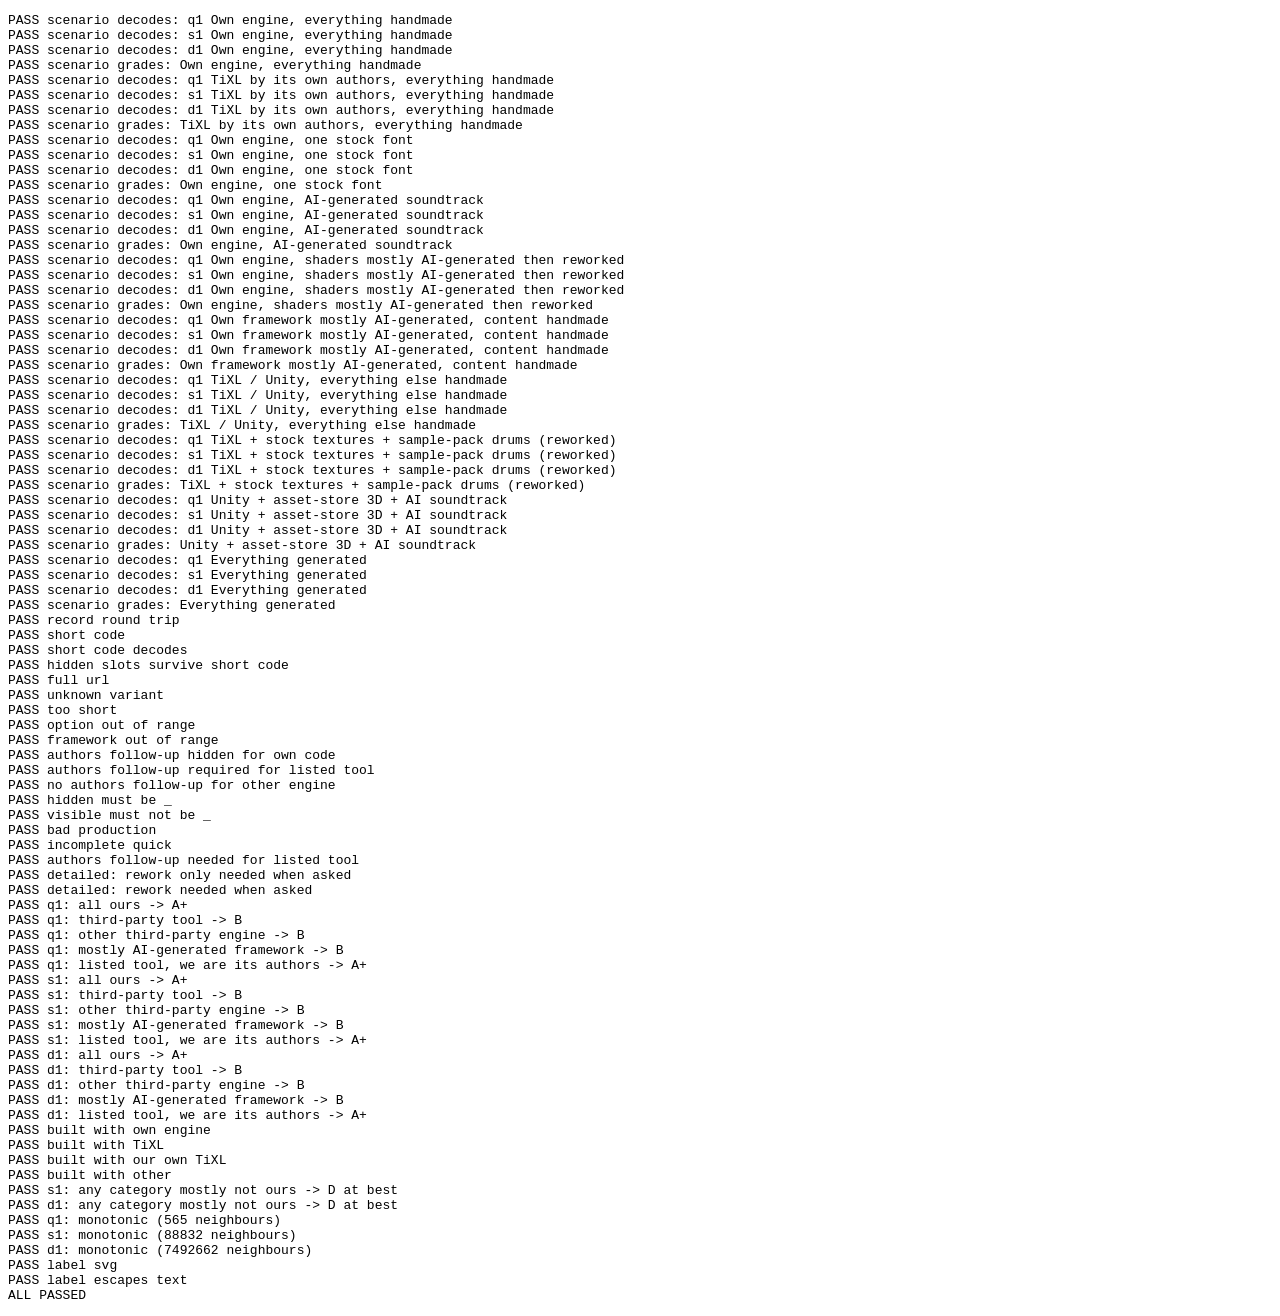
==== test.html @ c1c147e4 "First draft of the prototype" ====
<!doctype html>
<meta charset="utf-8">
<title>Made by Us tests</title>
<pre id="out"></pre>
<script src="core.js"></script>
<script src="variants.js"></script>
<script>
(function () {
  const M = window.MBU, V = M.VARIANTS;
  const lines = [];
  let fails = 0;
  function eq(name, got, want) {
    const ok = JSON.stringify(got) === JSON.stringify(want);
    if (!ok) fails++;
    lines.push((ok ? 'PASS ' : 'FAIL ') + name + (ok ? '' : `  got=${JSON.stringify(got)} want=${JSON.stringify(want)}`));
  }
  const grade = (vid, code) => M.GRADES[V[vid].score(V[vid].decode(code)).gradeIndex];

  // Scenario grades, per variant. These are the numbers the group compares.
  const expected = {
    'Own engine, everything handmade':                          ['A+', 'A+', 'A+'],
    'TiXL by its own authors, everything handmade':             ['A+', 'A+', 'A+'],
    'Own engine, one stock font':                               ['A', 'A', 'A'],
    'Own engine, AI-generated soundtrack':                      ['D', 'D', 'E'],
    'Own engine, shaders mostly AI-generated then reworked':    ['D', 'D', 'D'],
    'Own framework mostly AI-generated, content handmade':      ['B', 'B', 'B'],
    'TiXL / Unity, everything else handmade':                   ['B', 'B', 'B'],
    'TiXL + stock textures + sample-pack drums (reworked)':     ['B', 'C', 'C'],
    'Unity + asset-store 3D + AI soundtrack':                   ['F', 'F', 'E'],
    'Everything generated':                                     ['F', 'F', 'F'],
  };
  for (const s of M.SCENARIOS) {
    for (const vid of M.VARIANT_ORDER) eq(`scenario decodes: ${vid} ${s.name}`, !!V[vid].decode(s[vid]), true);
    eq('scenario grades: ' + s.name, M.VARIANT_ORDER.map(vid => grade(vid, s[vid])), expected[s.name]);
  }

  // Records
  const rec = { variant: 's1', answers: '1100030', prod: 'pz94176' };
  eq('record round trip', M.decodeRecord('#' + M.encodeRecord(rec), V), rec);
  eq('short code', M.shortCode(rec), 'MBU-s1-1100030-pz94176');
  eq('short code decodes', M.decodeRecord(M.shortCode(rec), V), rec);
  eq('hidden slots survive short code', M.decodeRecord('MBU-d1-0_0_110_0_0_', V), { variant: 'd1', answers: '0_0_110_0_0_', prod: null });
  eq('full url', M.decodeRecord('https://x.example/#q1/0_12', V), { variant: 'q1', answers: '0_12', prod: null });

  // Rejections
  eq('unknown variant', M.decodeRecord('x1/000', V), null);
  eq('too short', V.s1.decode('0_0000'), null);
  eq('option out of range', V.q1.decode('0_30'), null);
  eq('framework out of range', V.q1.decode('a_00'), null);
  eq('authors follow-up hidden for own code', V.q1.decode('0000'), null);
  eq('authors follow-up required for listed tool', V.q1.decode('1_00'), null);
  eq('no authors follow-up for other engine', V.q1.decode('8000'), null);
  eq('hidden must be _', V.d1.decode('0_000_0_0_0_'), null);
  eq('visible must not be _', V.d1.decode('0_1_0_0_0_0_'), null);
  eq('bad production', M.decodeRecord('q1/0_00/xx1', V), null);

  // Completeness
  eq('incomplete quick', V.q1.isComplete([0, null, null, 0]), false);
  eq('authors follow-up needed for listed tool', V.q1.isComplete([1, null, 0, 0]), false);
  eq('detailed: rework only needed when asked', V.d1.isComplete([0, null, 0, null, 0, null, 0, null, 0, null, 0, null]), true);
  eq('detailed: rework needed when asked', V.d1.isComplete([0, null, 1, null, 0, null, 0, null, 0, null, 0, null]), false);

  // Group rules, every variant
  const allOk = { q1: '0_00', s1: '0_00000', d1: '0_0_0_0_0_0_' };
  for (const vid of M.VARIANT_ORDER) {
    const rest = allOk[vid].slice(2);
    eq(`${vid}: all ours -> A+`, grade(vid, allOk[vid]), 'A+');
    eq(`${vid}: third-party tool -> B`, grade(vid, '51' + rest), 'B');
    eq(`${vid}: other third-party engine -> B`, grade(vid, '8_' + rest), 'B');
    eq(`${vid}: mostly AI-generated framework -> B`, grade(vid, '9_' + rest), 'B');
    eq(`${vid}: listed tool, we are its authors -> A+`, grade(vid, '10' + rest), 'A+');
  }
  eq('built with own engine', M.builtWith(V.s1.decode('0_00000')), 'Built with our own engine');
  eq('built with TiXL', M.builtWith(V.s1.decode('1100000')), 'Built with TiXL');
  eq('built with our own TiXL', M.builtWith(V.s1.decode('1000000')), 'Built with TiXL \u2014 our own tool');
  eq('built with other', M.builtWith(V.s1.decode('8_00000')), 'Built with a third-party engine');
  eq('s1: any category mostly not ours -> D at best', ['30000', '03000', '00300', '00030', '00003'].map(c => grade('s1', '0_' + c)).every(g => M.GRADES.indexOf(g) >= 4), true);
  eq('d1: any category mostly not ours -> D at best', [2, 4, 6, 8, 10].every(i => {
    const vals = V.d1.decode('0_0_0_0_0_0_'); vals[i] = 3; vals[i + 1] = 0;
    return V.d1.score(vals).gradeIndex >= 4;
  }), true);

  // Monotonic: making any single answer worse (higher option) never improves the grade.
  for (const vid of M.VARIANT_ORDER) {
    const v = V[vid], qs = v.questions;
    let checked = 0, bad = null;
    const vals = new Array(qs.length).fill(null);
    (function walk(i) {
      if (bad) return;
      if (i === qs.length) {
        const g = v.score(vals).gradeIndex;
        for (let k = 0; k < qs.length && !bad; k++) {
          if (vals[k] === null || vals[k] + 1 >= qs[k].options.length) continue;
          const worse = vals.slice();
          worse[k]++;
          // A newly asked follow-up starts at its best answer.
          for (let j = k + 1; j < qs.length; j++) {
            if (v.visible(worse, j) && worse[j] === null) worse[j] = 0;
            if (!v.visible(worse, j)) worse[j] = null;
          }
          checked++;
          if (v.score(worse).gradeIndex < g) bad = v.encode(vals) + ' -> ' + v.encode(worse);
        }
        return;
      }
      if (!v.visible(vals, i)) { vals[i] = null; walk(i + 1); return; }
      for (let o = 0; o < qs[i].options.length; o++) { vals[i] = o; walk(i + 1); }
      vals[i] = null;
    })(0);
    eq(`${vid}: monotonic (${checked} neighbours)`, bad, null);
  }

  // Label
  const svg = M.labelSvg({ gradeIndex: 2, headline: 'Built with TiXL', detail: 'E1 V0 M0 A0 D0' }, { count: 2, isDark: (r, c) => r === c });
  eq('label svg', svg.startsWith('<svg') && svg.includes('M0 0h1v1h-1z') && svg.includes('Built with TiXL'), true);
  eq('label escapes text', M.labelSvg({ gradeIndex: 0, headline: '<x>', detail: 'a&b' }, null).includes('&lt;x>'), true);

  lines.push(fails ? `${fails} FAILED` : 'ALL PASSED');
  document.getElementById('out').textContent = lines.join('\n');
})();
</script>
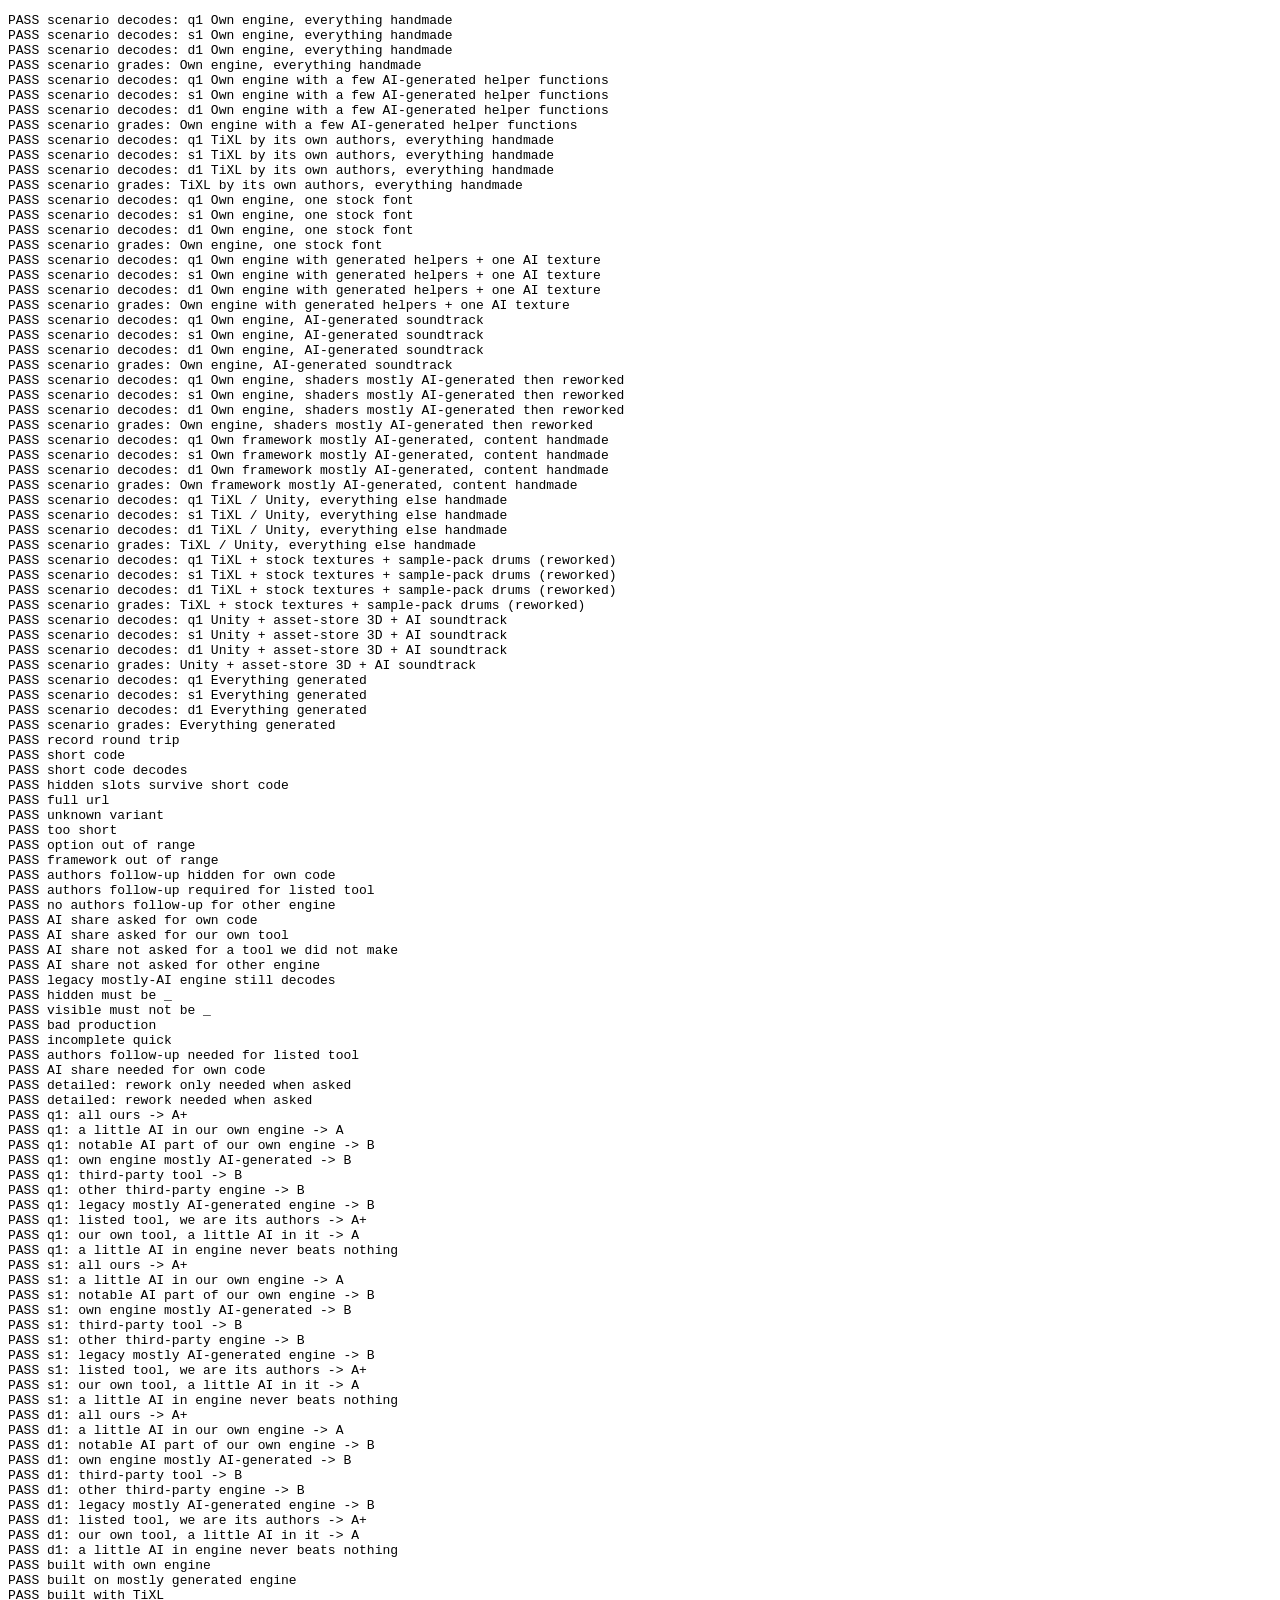
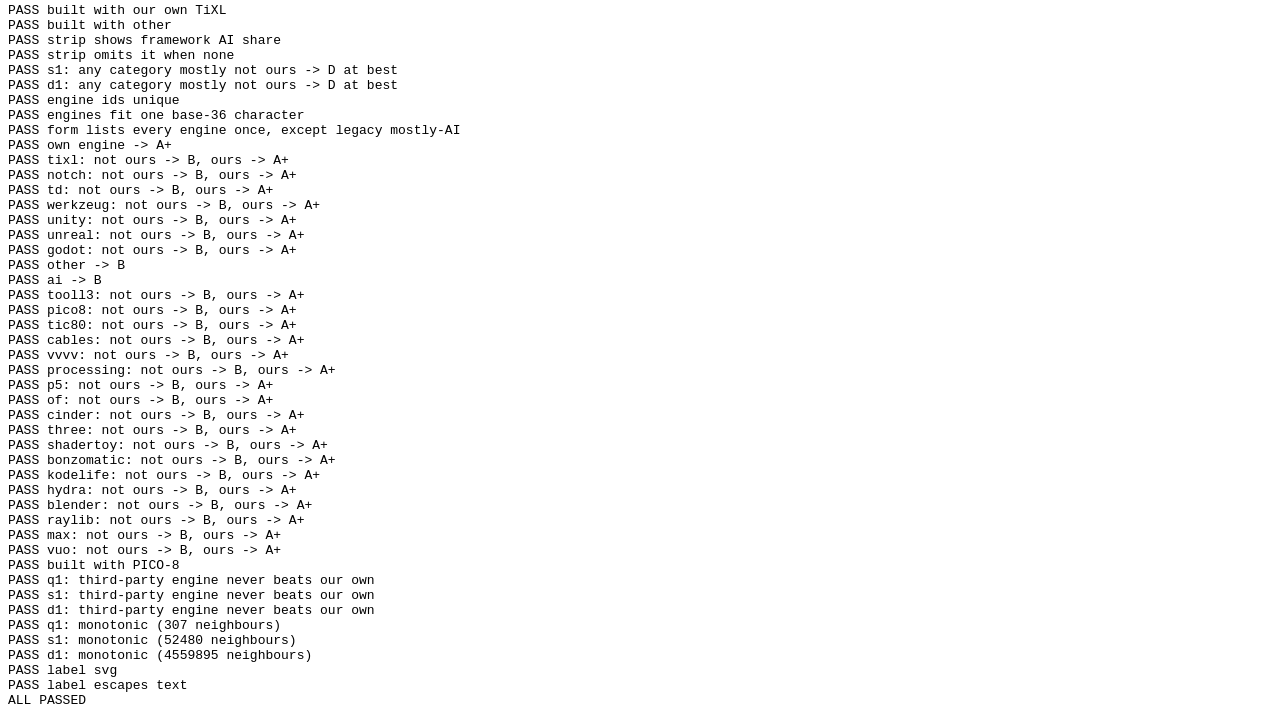
==== commit 7cc66a45: "Refined framework contribution and list. Only kept standard." ====
--- a/test.html
+++ b/test.html
@@ -19,6 +19,8 @@
   // Scenario grades, per variant. These are the numbers the group compares.
   const expected = {
     'Own engine, everything handmade':                          ['A+', 'A+', 'A+'],
+    'Own engine with a few AI-generated helper functions':      ['A', 'A', 'A'],
+    'Own engine with generated helpers + one AI texture':       ['A', 'A', 'A'],
     'TiXL by its own authors, everything handmade':             ['A+', 'A+', 'A+'],
     'Own engine, one stock font':                               ['A', 'A', 'A'],
     'Own engine, AI-generated soundtrack':                      ['D', 'D', 'E'],
@@ -35,52 +37,107 @@
   }
 
   // Records
-  const rec = { variant: 's1', answers: '1100030', prod: 'pz94176' };
+  const rec = { variant: 's1', answers: '11_00030', prod: 'pz94176' };
   eq('record round trip', M.decodeRecord('#' + M.encodeRecord(rec), V), rec);
-  eq('short code', M.shortCode(rec), 'MBU-s1-1100030-pz94176');
+  eq('short code', M.shortCode(rec), 'MBU-s1-11_00030-pz94176');
   eq('short code decodes', M.decodeRecord(M.shortCode(rec), V), rec);
-  eq('hidden slots survive short code', M.decodeRecord('MBU-d1-0_0_110_0_0_', V), { variant: 'd1', answers: '0_0_110_0_0_', prod: null });
-  eq('full url', M.decodeRecord('https://x.example/#q1/0_12', V), { variant: 'q1', answers: '0_12', prod: null });
+  eq('hidden slots survive short code', M.decodeRecord('MBU-d1-0_00_110_0_0_', V), { variant: 'd1', answers: '0_00_110_0_0_', prod: null });
+  eq('full url', M.decodeRecord('https://x.example/#q1/0_012', V), { variant: 'q1', answers: '0_012', prod: null });
 
   // Rejections
   eq('unknown variant', M.decodeRecord('x1/000', V), null);
-  eq('too short', V.s1.decode('0_0000'), null);
-  eq('option out of range', V.q1.decode('0_30'), null);
-  eq('framework out of range', V.q1.decode('a_00'), null);
-  eq('authors follow-up hidden for own code', V.q1.decode('0000'), null);
-  eq('authors follow-up required for listed tool', V.q1.decode('1_00'), null);
-  eq('no authors follow-up for other engine', V.q1.decode('8000'), null);
-  eq('hidden must be _', V.d1.decode('0_000_0_0_0_'), null);
-  eq('visible must not be _', V.d1.decode('0_1_0_0_0_0_'), null);
-  eq('bad production', M.decodeRecord('q1/0_00/xx1', V), null);
+  eq('too short', V.s1.decode('0_00000'), null);
+  eq('option out of range', V.q1.decode('0_030'), null);
+  eq('framework out of range', V.q1.decode('t_000'), null);
+  eq('authors follow-up hidden for own code', V.q1.decode('00000'), null);
+  eq('authors follow-up required for listed tool', V.q1.decode('1_000'), null);
+  eq('no authors follow-up for other engine', V.q1.decode('80_00'), null);
+  eq('AI share asked for own code', V.q1.decode('0__00'), null);
+  eq('AI share asked for our own tool', V.q1.decode('10_00'), null);
+  eq('AI share not asked for a tool we did not make', V.q1.decode('11000'), null);
+  eq('AI share not asked for other engine', V.q1.decode('8_000'), null);
+  eq('legacy mostly-AI engine still decodes', !!V.s1.decode('9__00000'), true);
+  eq('hidden must be _', V.d1.decode('0_0000_0_0_0_'), null);
+  eq('visible must not be _', V.d1.decode('0_01_0_0_0_0_'), null);
+  eq('bad production', M.decodeRecord('q1/0_000/xx1', V), null);
 
   // Completeness
-  eq('incomplete quick', V.q1.isComplete([0, null, null, 0]), false);
-  eq('authors follow-up needed for listed tool', V.q1.isComplete([1, null, 0, 0]), false);
-  eq('detailed: rework only needed when asked', V.d1.isComplete([0, null, 0, null, 0, null, 0, null, 0, null, 0, null]), true);
-  eq('detailed: rework needed when asked', V.d1.isComplete([0, null, 1, null, 0, null, 0, null, 0, null, 0, null]), false);
+  eq('incomplete quick', V.q1.isComplete([0, null, 0, null, 0]), false);
+  eq('authors follow-up needed for listed tool', V.q1.isComplete([1, null, null, 0, 0]), false);
+  eq('AI share needed for own code', V.q1.isComplete([0, null, null, 0, 0]), false);
+  eq('detailed: rework only needed when asked', V.d1.isComplete([0, null, 0, 0, null, 0, null, 0, null, 0, null, 0, null]), true);
+  eq('detailed: rework needed when asked', V.d1.isComplete([0, null, 0, 1, null, 0, null, 0, null, 0, null, 0, null]), false);
 
   // Group rules, every variant
-  const allOk = { q1: '0_00', s1: '0_00000', d1: '0_0_0_0_0_0_' };
+  const allOk = { q1: '0_000', s1: '0_000000', d1: '0_00_0_0_0_0_' };
   for (const vid of M.VARIANT_ORDER) {
-    const rest = allOk[vid].slice(2);
+    const rest = allOk[vid].slice(3);
     eq(`${vid}: all ours -> A+`, grade(vid, allOk[vid]), 'A+');
-    eq(`${vid}: third-party tool -> B`, grade(vid, '51' + rest), 'B');
-    eq(`${vid}: other third-party engine -> B`, grade(vid, '8_' + rest), 'B');
-    eq(`${vid}: mostly AI-generated framework -> B`, grade(vid, '9_' + rest), 'B');
-    eq(`${vid}: listed tool, we are its authors -> A+`, grade(vid, '10' + rest), 'A+');
+    eq(`${vid}: a little AI in our own engine -> A`, grade(vid, '0_1' + rest), 'A');
+    eq(`${vid}: notable AI part of our own engine -> B`, grade(vid, '0_2' + rest), 'B');
+    eq(`${vid}: own engine mostly AI-generated -> B`, grade(vid, '0_3' + rest), 'B');
+    eq(`${vid}: third-party tool -> B`, grade(vid, '51_' + rest), 'B');
+    eq(`${vid}: other third-party engine -> B`, grade(vid, '8__' + rest), 'B');
+    eq(`${vid}: legacy mostly AI-generated engine -> B`, grade(vid, '9__' + rest), 'B');
+    eq(`${vid}: listed tool, we are its authors -> A+`, grade(vid, '100' + rest), 'A+');
+    eq(`${vid}: our own tool, a little AI in it -> A`, grade(vid, '101' + rest), 'A');
+    eq(`${vid}: a little AI in engine never beats nothing`, grade(vid, '0_1' + rest) !== 'A+', true);
   }
-  eq('built with own engine', M.builtWith(V.s1.decode('0_00000')), 'Built with our own engine');
-  eq('built with TiXL', M.builtWith(V.s1.decode('1100000')), 'Built with TiXL');
-  eq('built with our own TiXL', M.builtWith(V.s1.decode('1000000')), 'Built with TiXL \u2014 our own tool');
-  eq('built with other', M.builtWith(V.s1.decode('8_00000')), 'Built with a third-party engine');
-  eq('s1: any category mostly not ours -> D at best', ['30000', '03000', '00300', '00030', '00003'].map(c => grade('s1', '0_' + c)).every(g => M.GRADES.indexOf(g) >= 4), true);
-  eq('d1: any category mostly not ours -> D at best', [2, 4, 6, 8, 10].every(i => {
-    const vals = V.d1.decode('0_0_0_0_0_0_'); vals[i] = 3; vals[i + 1] = 0;
+  eq('built with own engine', M.builtWith(V.s1.decode('0_000000')), 'Built with our own engine');
+  eq('built on mostly generated engine', M.builtWith(V.s1.decode('0_300000')), 'Built on a mostly AI-generated engine');
+  eq('built with TiXL', M.builtWith(V.s1.decode('11_00000')), 'Built with TiXL');
+  eq('built with our own TiXL', M.builtWith(V.s1.decode('10000000')), 'Built with TiXL \u2014 our own tool');
+  eq('built with other', M.builtWith(V.s1.decode('8__00000')), 'Built with a third-party engine');
+  eq('strip shows framework AI share', V.s1.strip(V.s1.decode('0_100000')), 'F1 E0 V0 M0 A0 D0');
+  eq('strip omits it when none', V.s1.strip(V.s1.decode('0_000000')), 'E0 V0 M0 A0 D0');
+  eq('s1: any category mostly not ours -> D at best', ['30000', '03000', '00300', '00030', '00003'].map(c => grade('s1', '0_0' + c)).every(g => M.GRADES.indexOf(g) >= 4), true);
+  eq('d1: any category mostly not ours -> D at best', [3, 5, 7, 9, 11].every(i => {
+    const vals = V.d1.decode('0_00_0_0_0_0_'); vals[i] = 3; vals[i + 1] = 0;
     return V.d1.score(vals).gradeIndex >= 4;
   }), true);
 
+  // Engines: every listed tool caps at B, unless we are its authors.
+  const E = M.ENGINES;
+  eq('engine ids unique', new Set(E.map(e => e.id)).size, E.length);
+  eq('engines fit one base-36 character', E.length <= 36, true);
+  eq('form lists every engine once, except legacy mostly-AI', V.s1.questions[0].order.slice().sort((a, b) => a - b),
+    E.map((e, i) => i).filter(i => E[i].id !== 'ai'));
+  const enc = (i) => i.toString(36);
+  for (let i = 0; i < E.length; i++) {
+    const e = E[i];
+    if (e.id === 'own') { eq('own engine -> A+', grade('s1', '0_000000'), 'A+'); continue; }
+    if (!e.listed) { eq(`${e.id} -> B`, grade('s1', enc(i) + '__00000'), 'B'); continue; }
+    eq(`${e.id}: not ours -> B, ours -> A+`, [grade('s1', enc(i) + '1_00000'), grade('s1', enc(i) + '0000000')], ['B', 'A+']);
+  }
+  eq('built with PICO-8', M.builtWith(V.s1.decode(enc(E.findIndex(e => e.id === 'pico8')) + '1_00000')), 'Built with PICO-8');
+
+  // Incentive: for any content answers, a third-party engine never scores better than our own
+  // framework with any AI share.
+  for (const vid of M.VARIANT_ORDER) {
+    const v = V[vid];
+    let bad = null;
+    const content = v.questions.slice(3);
+    const vals = [0, null, 0].concat(content.map(() => null));
+    (function walk(i) {
+      if (bad) return;
+      if (i === vals.length) {
+        for (let fa = 0; fa < 4; fa++) {
+          const ours = vals.slice(); ours[2] = fa;
+          const theirs = vals.slice(); theirs[0] = 5; theirs[1] = 1; theirs[2] = null;
+          if (v.score(theirs).gradeIndex < v.score(ours).gradeIndex) bad = v.encode(ours) + ' vs ' + v.encode(theirs);
+        }
+        return;
+      }
+      if (!v.visible(vals, i)) { vals[i] = null; walk(i + 1); return; }
+      for (let o = 0; o < v.questions[i].options.length; o++) { vals[i] = o; walk(i + 1); }
+      vals[i] = null;
+    })(3);
+    eq(`${vid}: third-party engine never beats our own`, bad, null);
+  }
+
   // Monotonic: making any single answer worse (higher option) never improves the grade.
+  // The engine question is categorical (tested above); one representative per kind is enough.
+  const engineKinds = [0, E.findIndex(e => e.id === 'tixl'), E.findIndex(e => e.id === 'other'), E.findIndex(e => e.id === 'ai')];
   for (const vid of M.VARIANT_ORDER) {
     const v = V[vid], qs = v.questions;
     let checked = 0, bad = null;
@@ -90,7 +147,7 @@
       if (i === qs.length) {
         const g = v.score(vals).gradeIndex;
         for (let k = 0; k < qs.length && !bad; k++) {
-          if (vals[k] === null || vals[k] + 1 >= qs[k].options.length) continue;
+          if (qs[k].categorical || vals[k] === null || vals[k] + 1 >= qs[k].options.length) continue;
           const worse = vals.slice();
           worse[k]++;
           // A newly asked follow-up starts at its best answer.
@@ -104,7 +161,8 @@
         return;
       }
       if (!v.visible(vals, i)) { vals[i] = null; walk(i + 1); return; }
-      for (let o = 0; o < qs[i].options.length; o++) { vals[i] = o; walk(i + 1); }
+      const opts = qs[i].categorical ? engineKinds : qs[i].options.map((o, idx) => idx);
+      for (const o of opts) { vals[i] = o; walk(i + 1); }
       vals[i] = null;
     })(0);
     eq(`${vid}: monotonic (${checked} neighbours)`, bad, null);
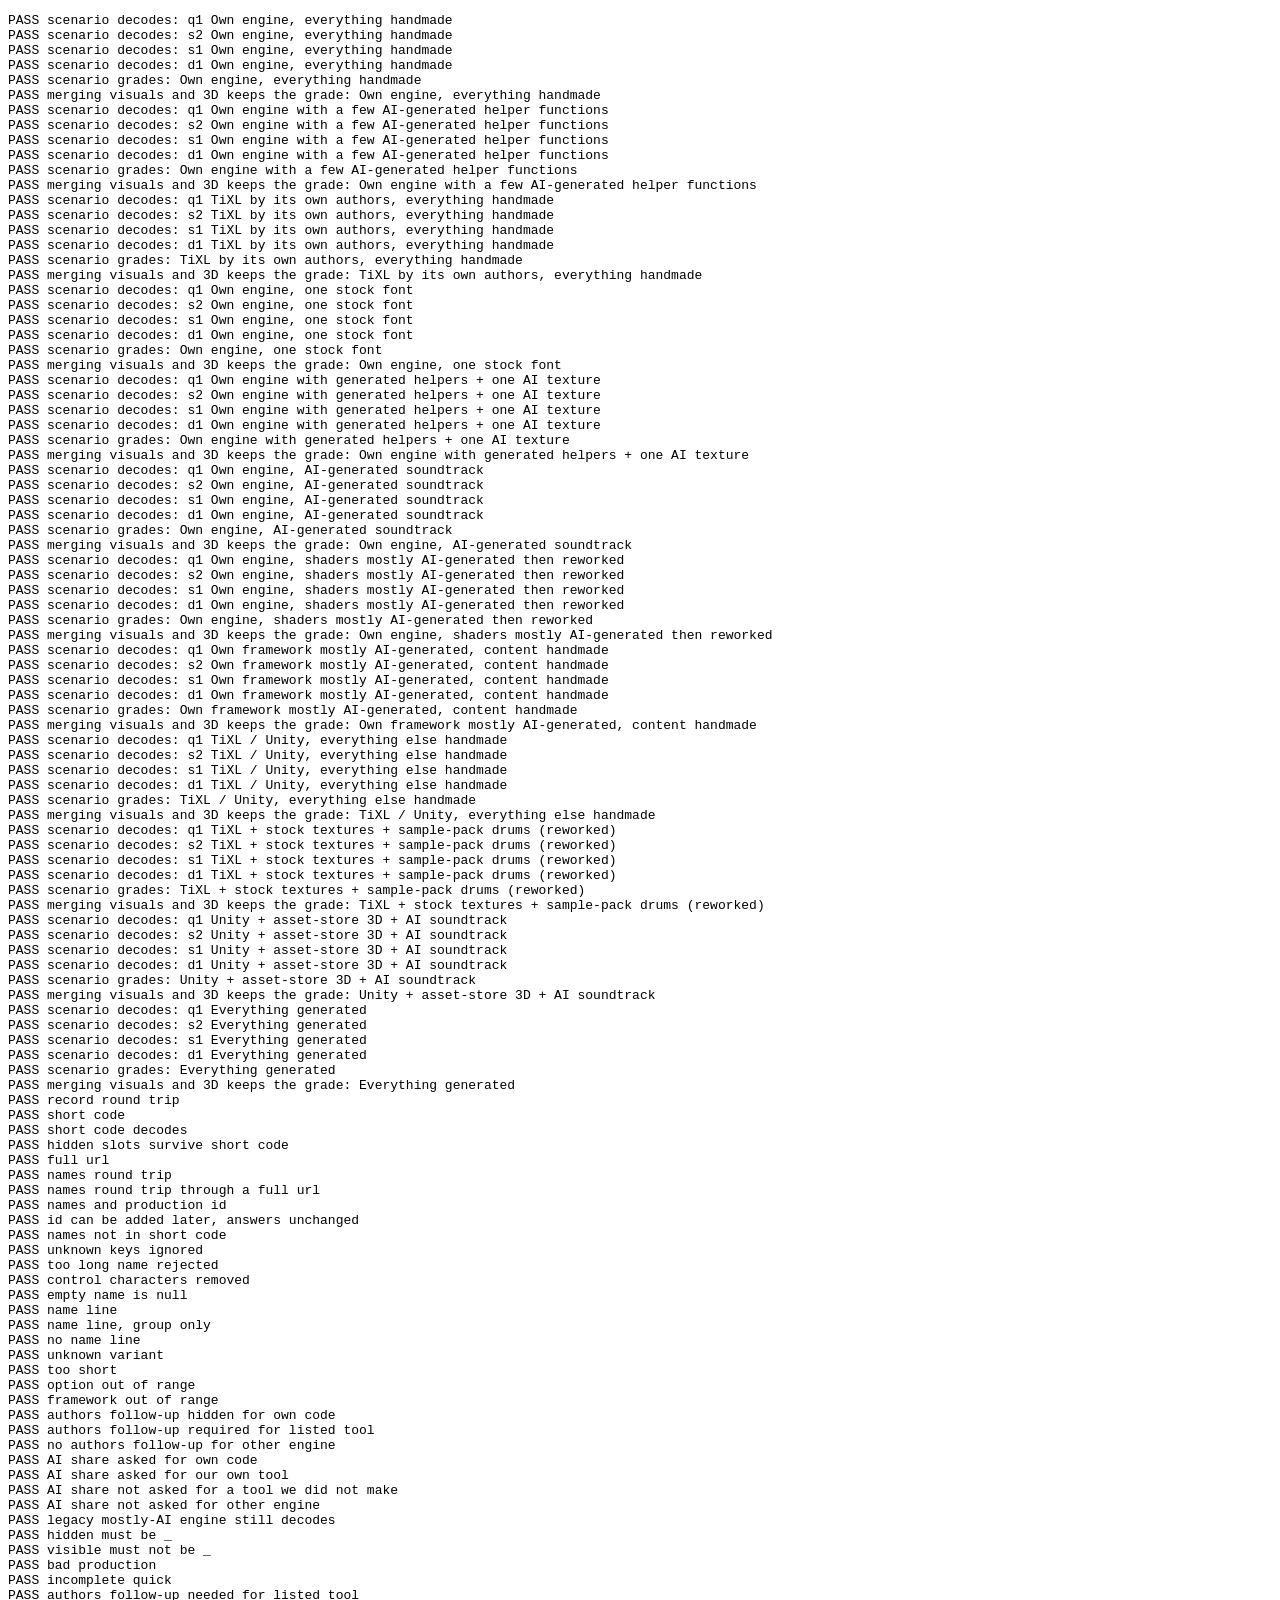
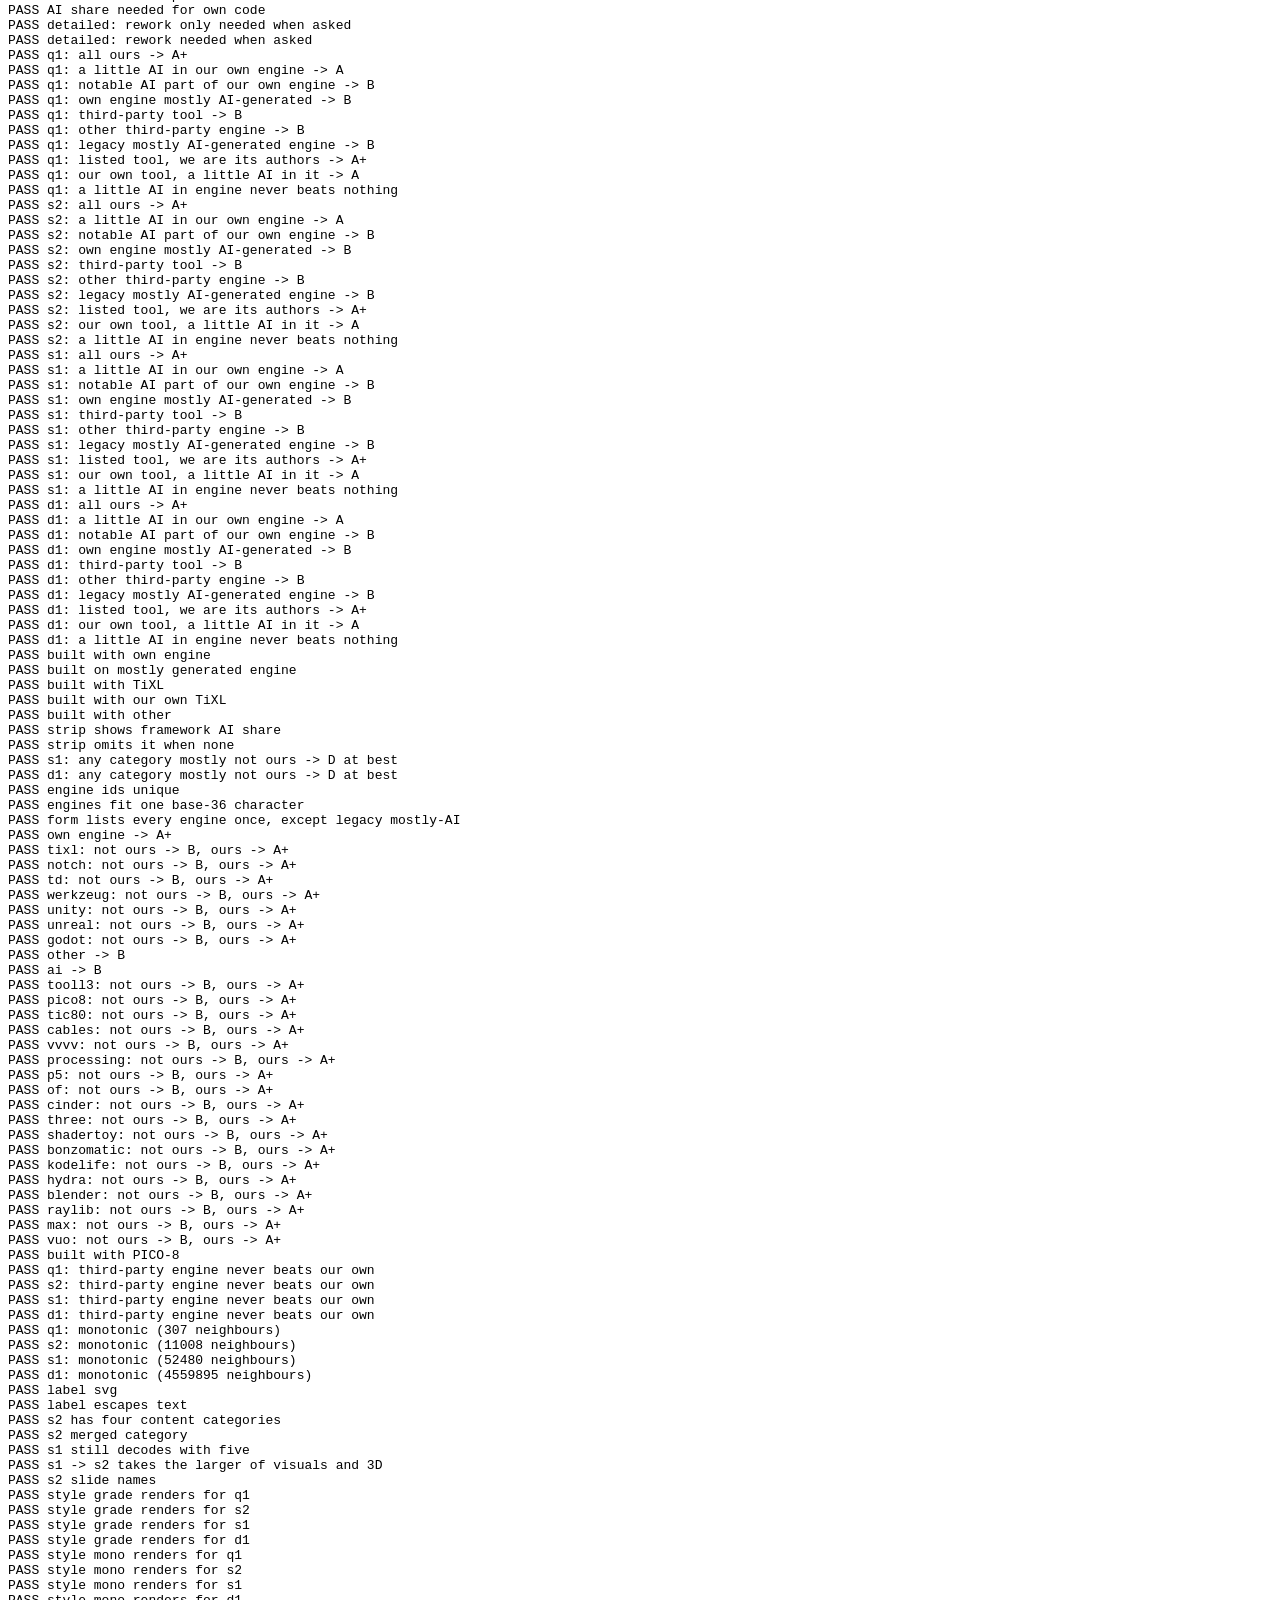
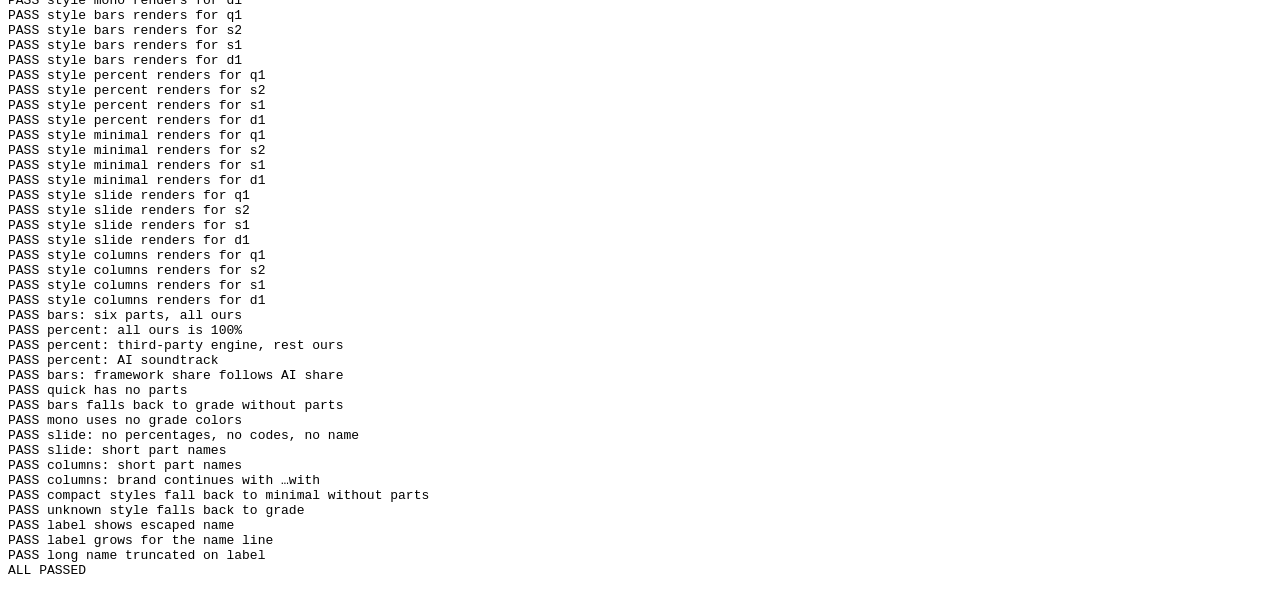
==== commit ec882ec9: "merge visuals and 3d. Add varitions for label design" ====
--- a/test.html
+++ b/test.html
@@ -33,16 +33,34 @@
   };
   for (const s of M.SCENARIOS) {
     for (const vid of M.VARIANT_ORDER) eq(`scenario decodes: ${vid} ${s.name}`, !!V[vid].decode(s[vid]), true);
-    eq('scenario grades: ' + s.name, M.VARIANT_ORDER.map(vid => grade(vid, s[vid])), expected[s.name]);
+    eq('scenario grades: ' + s.name, ['q1', 's1', 'd1'].map(vid => grade(vid, s[vid])), expected[s.name]);
+    eq('merging visuals and 3D keeps the grade: ' + s.name, grade('s2', s.s2), grade('s1', s.s1));
   }
 
   // Records
-  const rec = { variant: 's1', answers: '11_00030', prod: 'pz94176' };
+  const noNames = { title: null, by: null, at: null };
+  const rec = { variant: 's1', answers: '11_00030', prod: 'pz94176', ...noNames };
   eq('record round trip', M.decodeRecord('#' + M.encodeRecord(rec), V), rec);
   eq('short code', M.shortCode(rec), 'MBU-s1-11_00030-pz94176');
   eq('short code decodes', M.decodeRecord(M.shortCode(rec), V), rec);
-  eq('hidden slots survive short code', M.decodeRecord('MBU-d1-0_00_110_0_0_', V), { variant: 'd1', answers: '0_00_110_0_0_', prod: null });
-  eq('full url', M.decodeRecord('https://x.example/#q1/0_012', V), { variant: 'q1', answers: '0_012', prod: null });
+  eq('hidden slots survive short code', M.decodeRecord('MBU-d1-0_00_110_0_0_', V), { variant: 'd1', answers: '0_00_110_0_0_', prod: null, ...noNames });
+  eq('full url', M.decodeRecord('https://x.example/#q1/0_012', V), { variant: 'q1', answers: '0_012', prod: null, ...noNames });
+
+  // Free-text names: usable before any Demozoo / Pouët entry exists.
+  const named = { variant: 's1', answers: '0_000000', prod: null, title: 'Ünd / Äus & <Co>?', by: 'Group #1 + friends', at: 'Revision 2026' };
+  eq('names round trip', M.decodeRecord('#' + M.encodeRecord(named), V), named);
+  eq('names round trip through a full url', M.decodeRecord('https://x.example/#' + M.encodeRecord(named), V), named);
+  eq('names and production id', M.decodeRecord('s1/0_000000/pz42?t=Elevated&by=RGBA', V),
+    { variant: 's1', answers: '0_000000', prod: 'pz42', title: 'Elevated', by: 'RGBA', at: null });
+  eq('id can be added later, answers unchanged', M.encodeRecord({ ...named, prod: 'dz7' }).startsWith('s1/0_000000/dz7?'), true);
+  eq('names not in short code', M.shortCode(named), 'MBU-s1-0_000000');
+  eq('unknown keys ignored', M.decodeRecord('s1/0_000000?x=1&t=A', V).title, 'A');
+  eq('too long name rejected', M.decodeRecord('s1/0_000000?t=' + 'x'.repeat(M.NAME_MAX + 1), V), null);
+  eq('control characters removed', M.cleanName(' a\nb\tc '), 'a b c');
+  eq('empty name is null', M.cleanName('   '), null);
+  eq('name line', M.nameLine(named), '\u201cÜnd / Äus & <Co>?\u201d by Group #1 + friends @ Revision 2026');
+  eq('name line, group only', M.nameLine({ by: 'RGBA' }), 'by RGBA');
+  eq('no name line', M.nameLine({}), null);
 
   // Rejections
   eq('unknown variant', M.decodeRecord('x1/000', V), null);
@@ -69,7 +87,7 @@
   eq('detailed: rework needed when asked', V.d1.isComplete([0, null, 0, 1, null, 0, null, 0, null, 0, null, 0, null]), false);
 
   // Group rules, every variant
-  const allOk = { q1: '0_000', s1: '0_000000', d1: '0_00_0_0_0_0_' };
+  const allOk = { q1: '0_000', s1: '0_000000', d1: '0_00_0_0_0_0_', s2: '0_00000' };
   for (const vid of M.VARIANT_ORDER) {
     const rest = allOk[vid].slice(3);
     eq(`${vid}: all ours -> A+`, grade(vid, allOk[vid]), 'A+');
@@ -172,6 +190,46 @@
   const svg = M.labelSvg({ gradeIndex: 2, headline: 'Built with TiXL', detail: 'E1 V0 M0 A0 D0' }, { count: 2, isDark: (r, c) => r === c });
   eq('label svg', svg.startsWith('<svg') && svg.includes('M0 0h1v1h-1z') && svg.includes('Built with TiXL'), true);
   eq('label escapes text', M.labelSvg({ gradeIndex: 0, headline: '<x>', detail: 'a&b' }, null).includes('&lt;x>'), true);
+  // Standard v2: visuals and 3D merged.
+  eq('s2 has four content categories', V.s2.questions.length - 3, 4);
+  eq('s2 merged category', V.s2.questions[4].title, 'Visuals & 3D');
+  eq('s1 still decodes with five', !!V.s1.decode('0_000000') && !V.s2.decode('0_000000'), true);
+  eq('s1 -> s2 takes the larger of visuals and 3D', [M.s1ToS2('11_01230'), M.s1ToS2('11_02130')], ['11_0230', '11_0230']);
+  eq('s2 slide names', V.s2.parts(V.s2.decode('0_00000')).map(p => p.short), ['Engine', 'Effects', 'Visuals', 'Audio', 'Direction']);
+
+  // Label styles: every style renders for every variant; bars and percent fall back without parts.
+  const labelOf = (vid, code) => {
+    const v = V[vid], vals = v.decode(code), parts = v.parts ? v.parts(vals) : null;
+    return { gradeIndex: v.score(vals).gradeIndex, headline: M.builtWith(vals), name: 'x', detail: v.strip(vals),
+      parts, percent: parts ? parts.reduce((a, p) => a + p.ours, 0) / parts.length : null };
+  };
+  const qr2 = { count: 2, isDark: (r, c) => r === c };
+  for (const st of M.LABEL_STYLES) for (const vid of M.VARIANT_ORDER) {
+    const svg = M.labelSvg(labelOf(vid, M.SCENARIOS[3][vid]), qr2, st.id);
+    eq(`style ${st.id} renders for ${vid}`, svg.startsWith('<svg') && svg.endsWith('</svg>') && svg.includes('M0 0h1v1h-1z'), true);
+  }
+  const ownAll = labelOf('s1', '0_000000');
+  eq('bars: six parts, all ours', ownAll.parts.map(p => p.ours), [1, 1, 1, 1, 1, 1]);
+  eq('percent: all ours is 100%', M.labelSvg(ownAll, null, 'percent').includes('>100%<'), true);
+  eq('percent: third-party engine, rest ours', Math.round(labelOf('s1', '51_00000').percent * 100), 83);
+  eq('percent: AI soundtrack', Math.round(labelOf('s1', '0_000003').percent * 100), 88);
+  eq('bars: framework share follows AI share', labelOf('s1', '0_200000').parts[0].ours, 0.7);
+  eq('quick has no parts', V.q1.parts, undefined);
+  eq('bars falls back to grade without parts', M.labelSvg(labelOf('q1', '0_000'), null, 'bars').includes('>A+<'), true);
+  eq('mono uses no grade colors', M.GRADE_COLORS.every(c => !M.labelSvg(ownAll, null, 'mono').includes(c)), true);
+  const slide = M.labelSvg(labelOf('s2', '0_00203'), qr2, 'slide');
+  eq('slide: no percentages, no codes, no name', !/\d%/.test(slide) && !slide.includes('E0') && !slide.includes('>x<'), true);
+  eq('slide: short part names', ['Engine', 'Effects', 'Visuals', 'Audio', 'Direction'].every(n => slide.includes('>' + n + '<')), true);
+  eq('columns: short part names', ['Engine', 'Direction'].every(n => M.labelSvg(labelOf('s2', '0_00000'), qr2, 'columns').includes('>' + n + '<')), true);
+  const colsTixl = M.labelSvg({ ...labelOf('s2', '11_0000'), headline: 'Built with TiXL' }, qr2, 'columns');
+  eq('columns: brand continues with …with', colsTixl.includes('>\u2026with TiXL<') && !colsTixl.includes('Built with'), true);
+  eq('compact styles fall back to minimal without parts', M.labelSvg(labelOf('q1', '0_000'), null, 'columns'), M.labelSvg(labelOf('q1', '0_000'), null, 'minimal'));
+  eq('unknown style falls back to grade', M.labelSvg(ownAll, null, 'nope') === M.labelSvg(ownAll, null, 'grade'), true);
+
+  const namedSvg = M.labelSvg({ gradeIndex: 0, headline: 'Built with our own engine', name: '\u201cA&B\u201d by <C>', detail: 'E0' }, null);
+  eq('label shows escaped name', namedSvg.includes('A&amp;B') && namedSvg.includes('&lt;C>'), true);
+  eq('label grows for the name line', namedSvg.includes('height="192"'), true);
+  eq('long name truncated on label', M.labelSvg({ gradeIndex: 0, headline: 'x', name: 'y'.repeat(60), detail: 'E0' }, null).includes('y'.repeat(39) + '\u2026'), true);
 
   lines.push(fails ? `${fails} FAILED` : 'ALL PASSED');
   document.getElementById('out').textContent = lines.join('\n');
